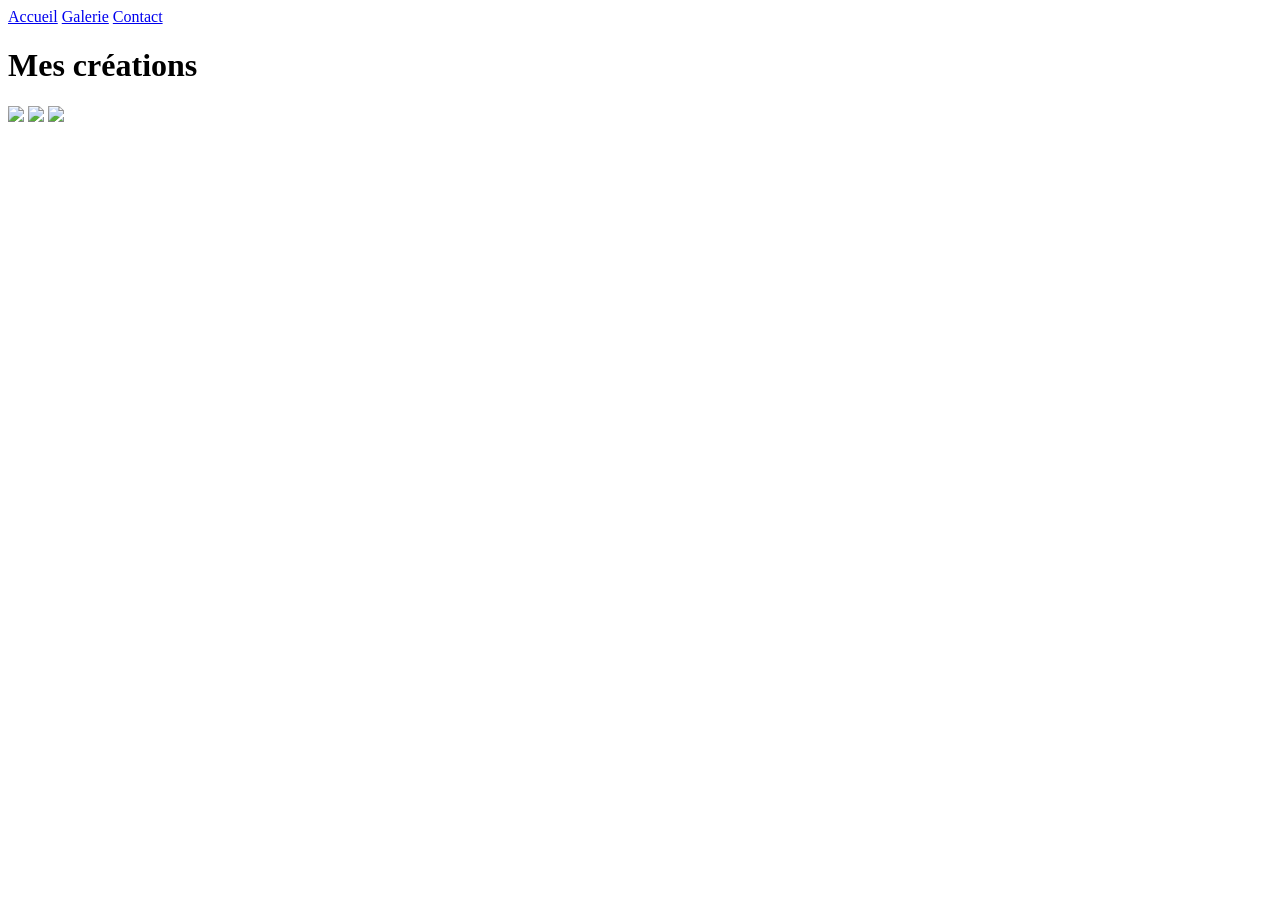
==== galerie.html @ 7349595c "Add files via upload" ====
<!DOCTYPE html>
<html lang="fr">
<head>
<meta charset="UTF-8">
<title>Galerie</title>
<link rel="stylesheet" href="style.css">
</head>

<body>

<nav>
  <a href="index.html">Accueil</a>
  <a href="galerie.html">Galerie</a>
  <a href="contact.html">Contact</a>
</nav>

<h1>Mes créations</h1>

<div class="gallery">
  <img src="images/photo1.jpg">
  <img src="images/photo2.jpg">
  <img src="images/photo3.jpg">
</div>

</body>
</html>
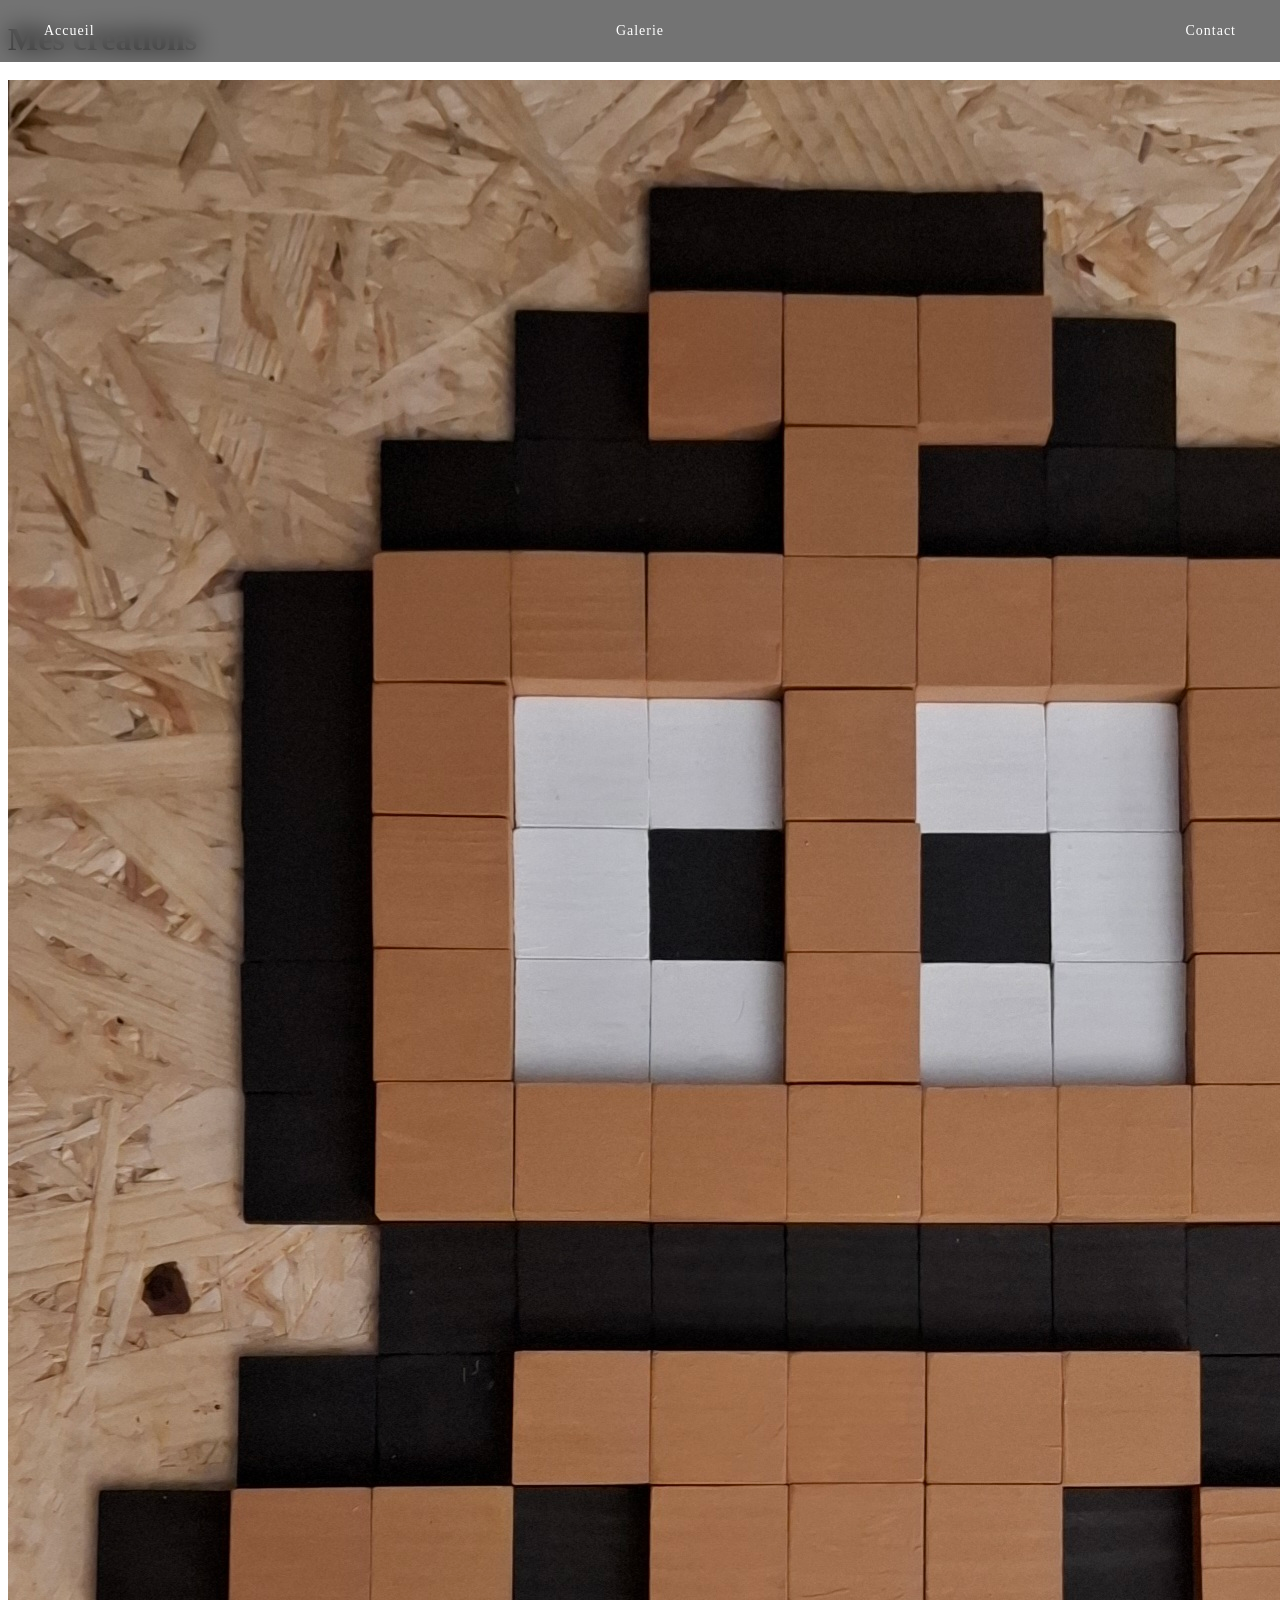
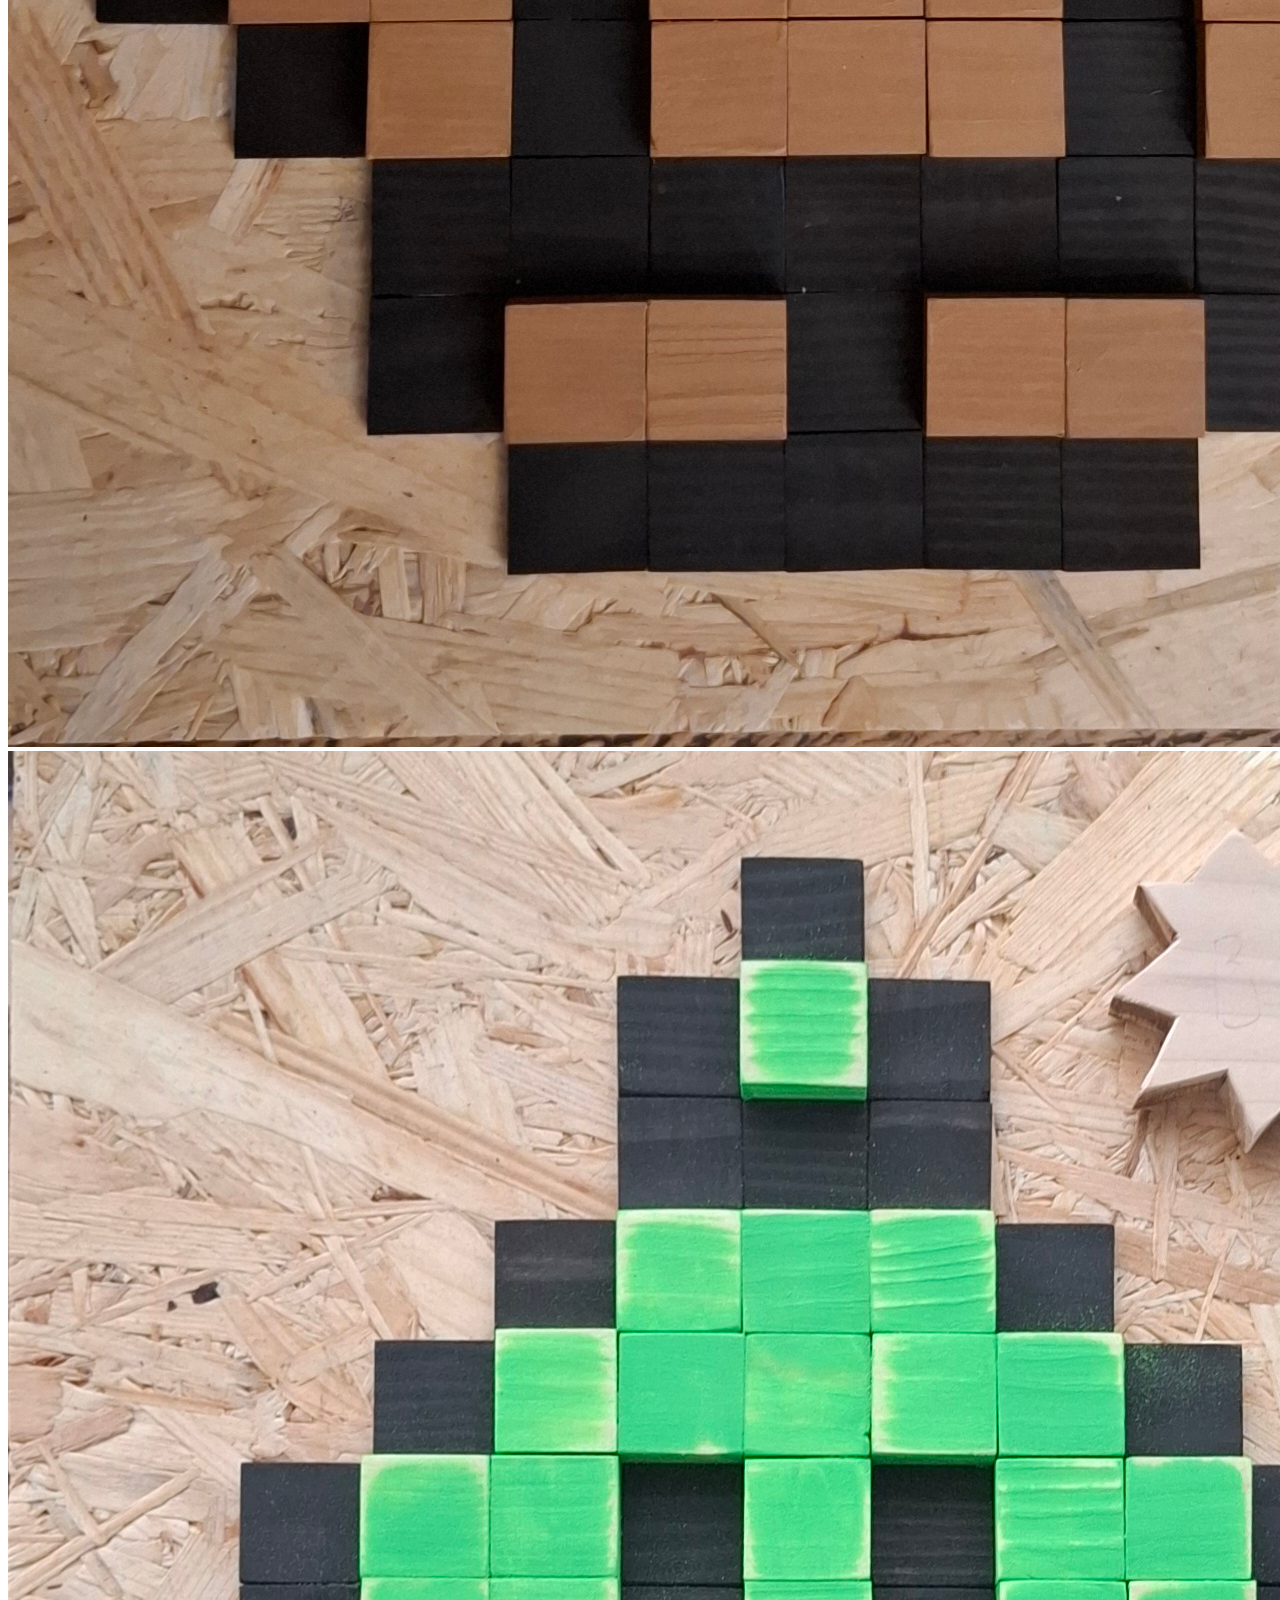
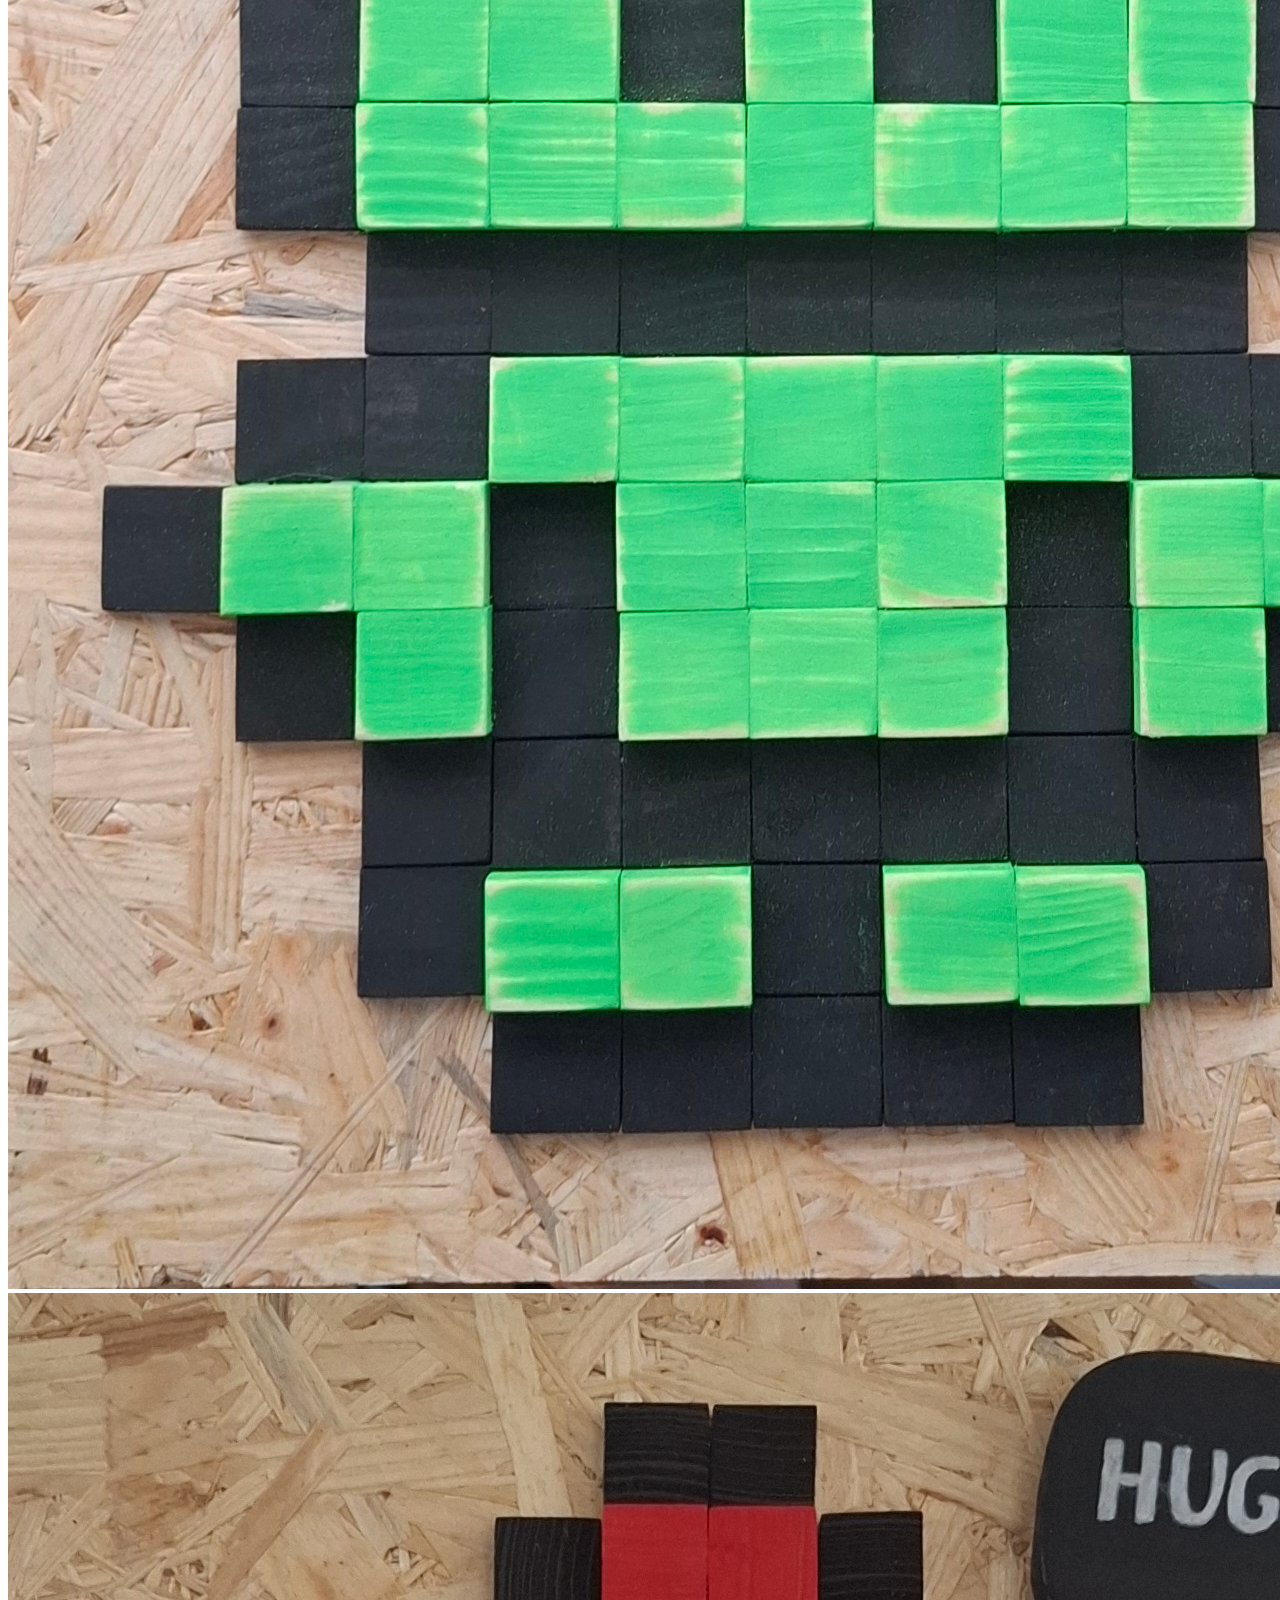
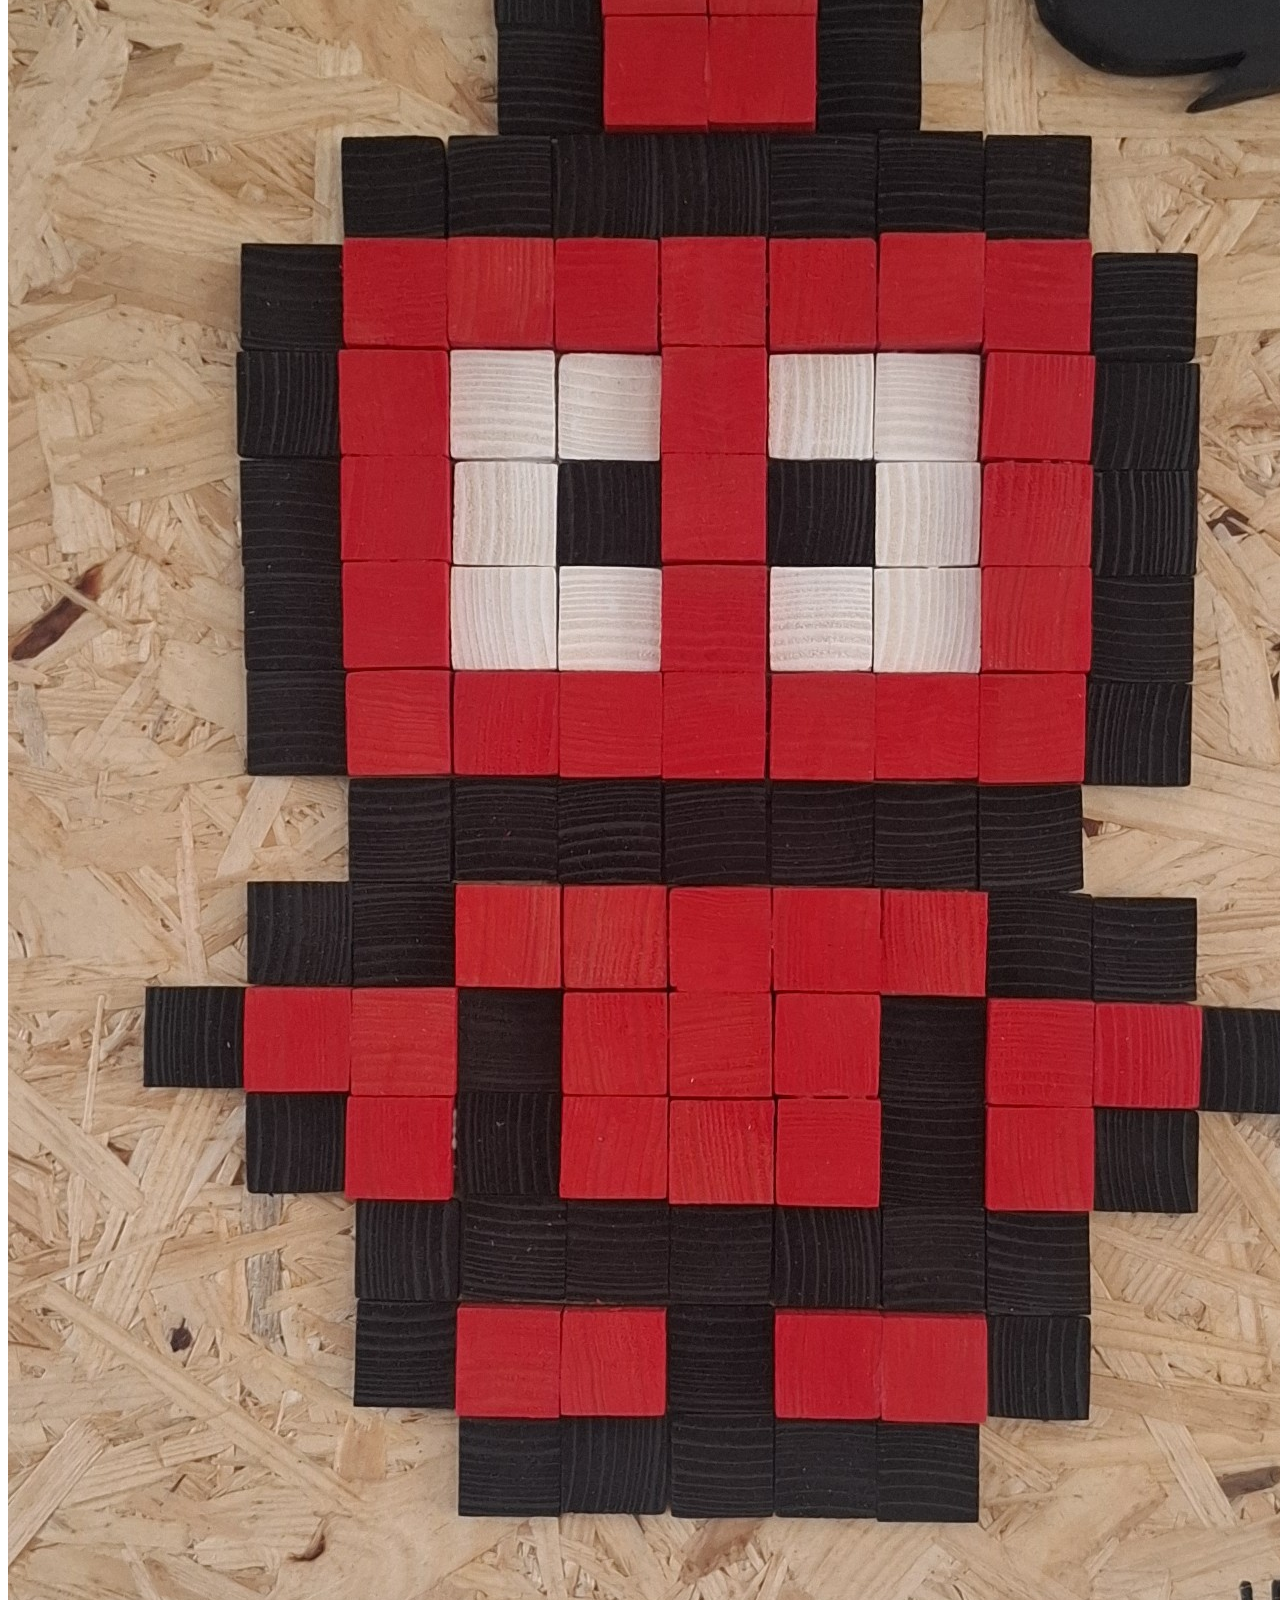
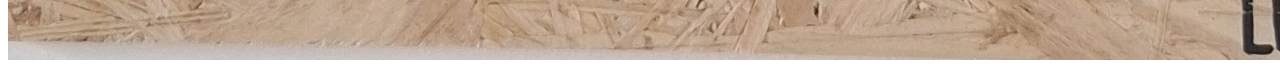
==== commit 3a59af33: "Add files via upload" ====
--- a/galerie.html
+++ b/galerie.html
@@ -17,9 +17,9 @@
 <h1>Mes créations</h1>
 
 <div class="gallery">
-  <img src="images/photo1.jpg">
-  <img src="images/photo2.jpg">
-  <img src="images/photo3.jpg">
+    <img src="images/C_Little_Medium_GC_Brun.jpg">
+    <img src="images/C_Bidibot_Medium_GC_Vert.jpg">
+    <img src="images/C_Little_Medium_GC_Rouge.jpg">
 </div>
 
 </body>
--- a/style.css
+++ b/style.css
@@ -0,0 +1,53 @@
+* {
+  box-sizing: border-box;
+}
+
+/* NAVIGATION */
+nav {
+  position: fixed;
+  top: 0;
+  left: 0;
+  width: 100%;
+  padding: 15px 30px;
+  background: rgba(0,0,0,0.55);
+  backdrop-filter: blur(12px);
+
+  display: flex;
+  justify-content: space-between;
+  align-items: center;
+
+  flex-wrap: nowrap; /* IMPORTANT: empêche le bug de coupe */
+  z-index: 1000;
+}
+
+/* bloc texte gauche */
+nav div {
+  font-size: 14px;
+  letter-spacing: 1.5px;
+  font-weight: 500;
+  white-space: nowrap;
+}
+
+/* liens */
+nav a {
+  color: white;
+  text-decoration: none;
+  padding: 8px 14px;
+  font-size: 14px;
+  letter-spacing: 1px;
+  transition: 0.3s ease;
+  border-radius: 6px;
+  white-space: nowrap; /* IMPORTANT */
+}
+
+nav a:hover {
+  opacity: 0.7;
+  background: rgba(255,255,255,0.08);
+}
+
+/* groupe liens à droite (IMPORTANT pour éviter débordement) */
+nav div:last-child {
+  display: flex;
+  gap: 10px;
+  align-items: center;
+}
